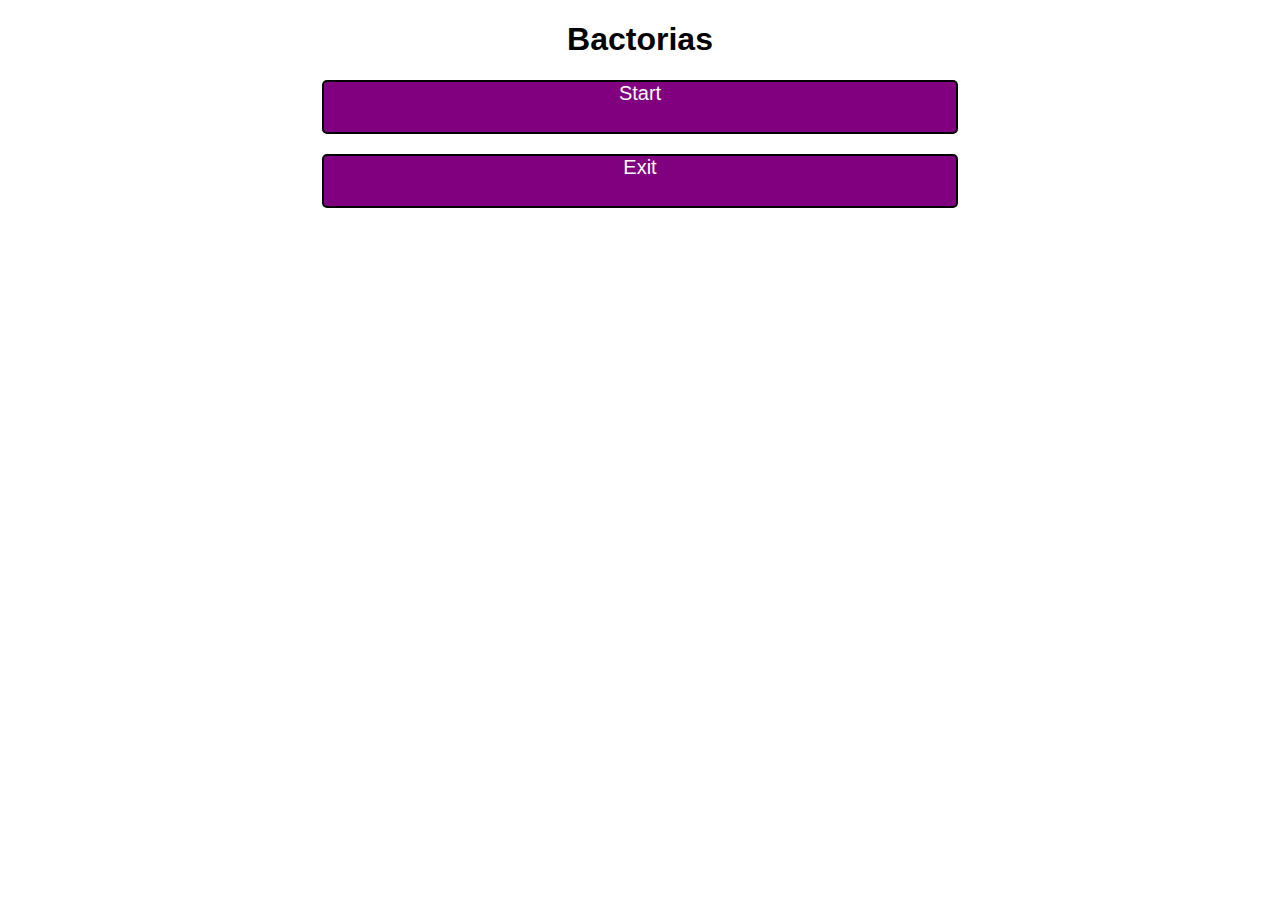
==== index.html @ 22fb7628 "added some buttons at the main menu" ====
<!DOCTYPE html>
<html>
<head>
	<link rel="stylesheet" type="text/css" href="css/main.css"/>
</head>
<body>
	<h1>Bactorias</h1>
	<p class="button">Start</p>
	<p class="button">Exit</p>
</body>
</html>
---- css/main.css ----
body
{
	text-align:center;
	font-family:"Arial";
}

.button
{
	background-color:purple;
	color:white;
	max-width:50%;
	min-height:50px;
	left:0px;
	right:0px;
	margin-left:auto;
	margin-right:auto;
	
	font-size:20px;

	/** border things **/
	border-radius:5px;
	border:2px solid black;
}

.button:hover
{
	background-color:black;
}
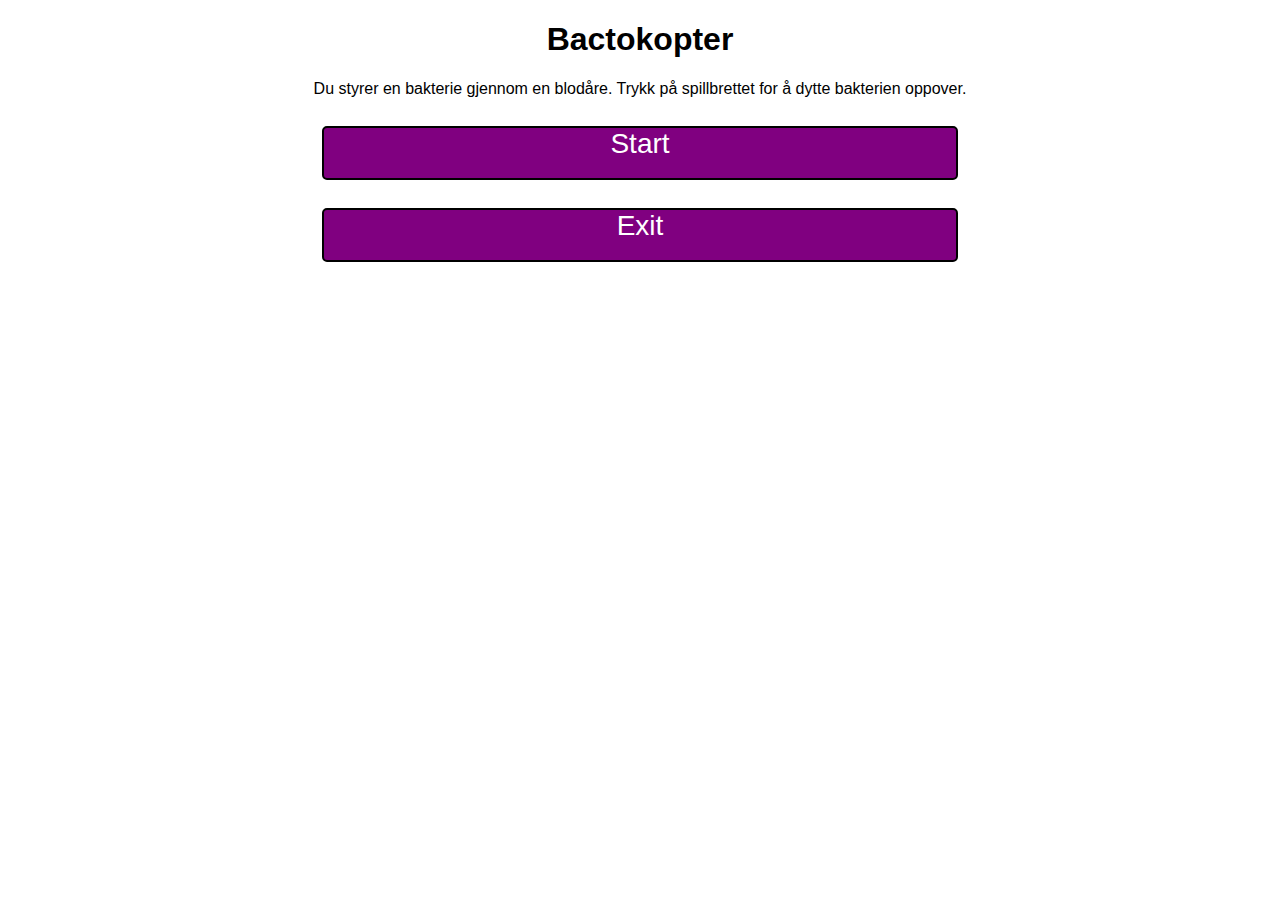
==== commit b46593bc: "adjusted player parameters" ====
--- a/index.html
+++ b/index.html
@@ -2,10 +2,24 @@
 <html>
 <head>
 	<link rel="stylesheet" type="text/css" href="css/main.css"/>
+	<meta charset="utf8"/>
 </head>
 <body>
-	<h1>Bactorias</h1>
-	<p class="button">Start</p>
+	<h1>Bactokopter</h1>
+	<p>Du styrer en bakterie gjennom en blodåre.
+		Trykk på spillbrettet for å dytte bakterien 
+		oppover.
+	</p>
+	<p class="button" onclick="startGame()">Start</p>
 	<p class="button">Exit</p>
+
+	<script>
+		function startGame()
+		{
+			window.location.href = "play.html";
+		}
+	</script>
+
+
 </body>
 </html>
--- a/css/main.css
+++ b/css/main.css
@@ -15,7 +15,7 @@
 	margin-left:auto;
 	margin-right:auto;
 	
-	font-size:20px;
+	font-size:28px;
 
 	/** border things **/
 	border-radius:5px;
